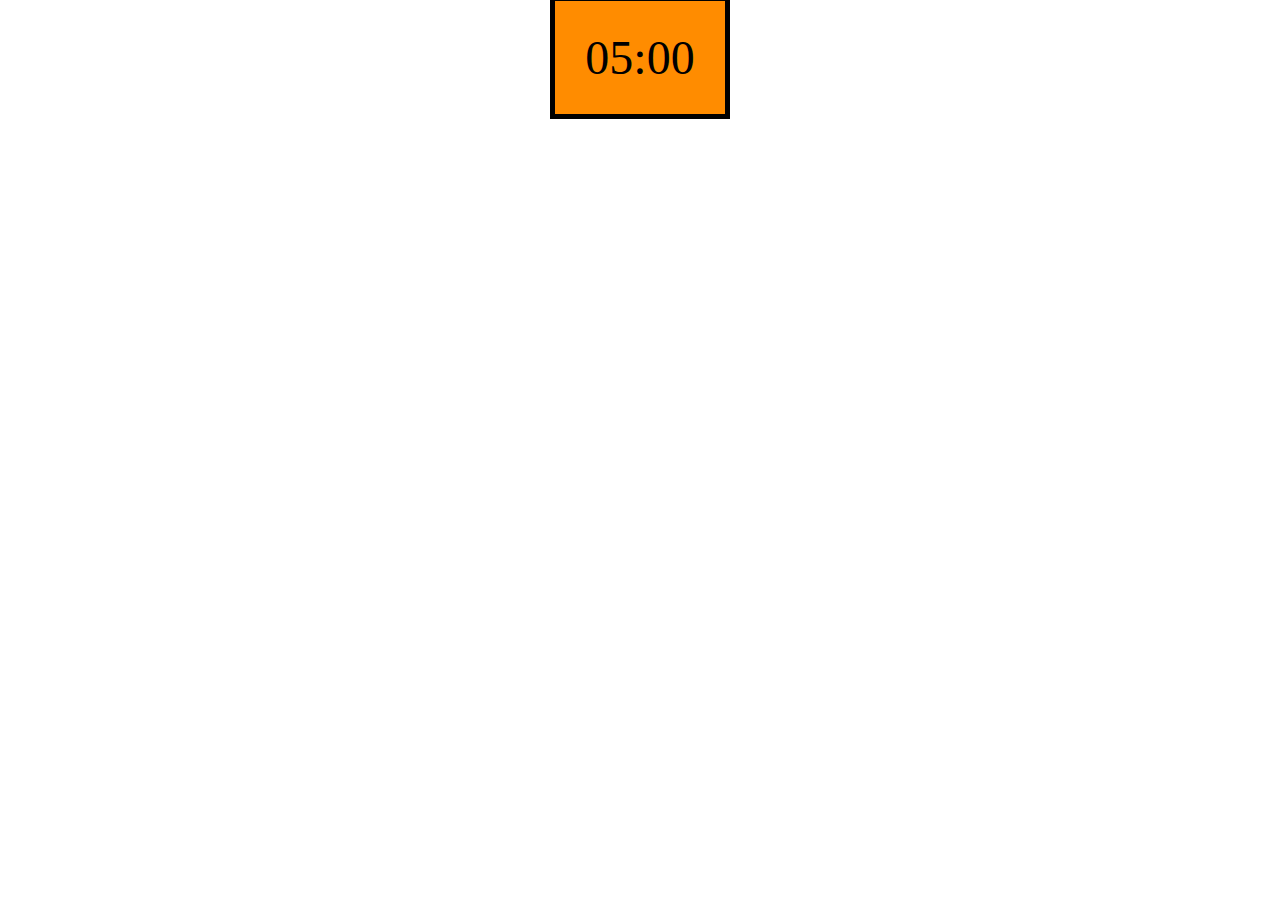
==== quiz1.html @ 7e5e3c46 "Feature: page changer + timer" ====
<!DOCTYPE html>
<html lang="en">
<head>
    <link rel="stylesheet" href="./assets/css/style.css">
    <meta charset="UTF-8">
    <meta name="viewport" content="width=device-width, initial-scale=1.0">
    <title>Coding Quiz!</title>
</head>
<body>
    

<script>    
    function startTimer(duration, display) {
        var timer = duration, minutes, seconds;
        setInterval(function () {
            minutes = parseInt(timer / 60, 10);
            seconds = parseInt(timer % 60, 10);

            minutes = minutes <10 ? "0" + minutes : minutes;
            seconds = seconds <10 ? "0" + seconds : seconds;

            display.textContent = minutes + ":" + seconds;

            if (--timer < 0){
                timer = duration;
            }
        }, 1000);
    }
    
    window.onload = function(){
       var fiveMinutes = 60 * 5,
            display = document.querySelector('#time');
        startTimer(fiveMinutes, display); 
    };
    </script>
    <div> <span id="time">05:00</span></div>
</body>
</html>
---- assets/css/style.css ----
body{
    text-align: center;
    margin: 0 auto 30px auto;
    padding: 30px;
}
button {
    font-size: 100px;
text-align: center;
}
div span{
    text-align: right;
    border: solid 5px black;
    font-size: 48px;
    margin: 0 auto 30px auto;
    padding: 30px;
    background-color: darkorange;
}
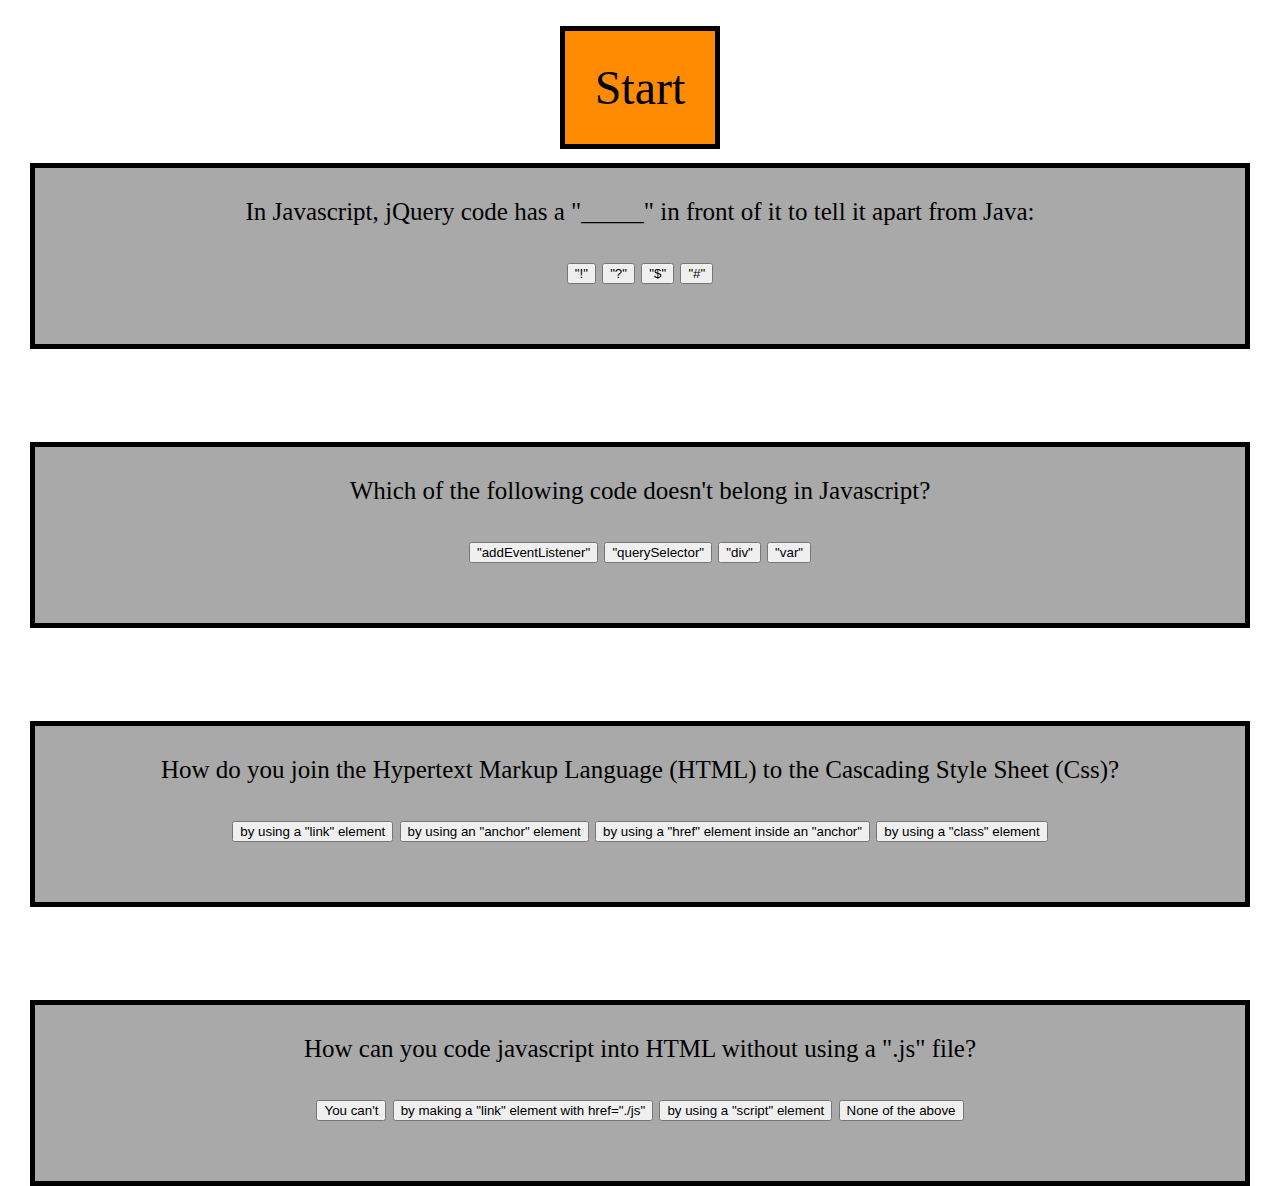
==== commit 0b42e7fc: "Feature: linked javascript to HTML and created questions" ====
--- a/quiz1.html
+++ b/quiz1.html
@@ -1,38 +1,67 @@
 <!DOCTYPE html>
 <html lang="en">
+
 <head>
     <link rel="stylesheet" href="./assets/css/style.css">
     <meta charset="UTF-8">
     <meta name="viewport" content="width=device-width, initial-scale=1.0">
     <title>Coding Quiz!</title>
 </head>
+
 <body>
-    
 
-<script>    
-    function startTimer(duration, display) {
-        var timer = duration, minutes, seconds;
-        setInterval(function () {
-            minutes = parseInt(timer / 60, 10);
-            seconds = parseInt(timer % 60, 10);
+    <div class="timer"> <span id="time">Start</span></div>
 
-            minutes = minutes <10 ? "0" + minutes : minutes;
-            seconds = seconds <10 ? "0" + seconds : seconds;
+    <br>
+    <div class="questions">
+        <div class="question1">
+            In Javascript, jQuery code has a "_____" in front of it to tell it apart from Java:
+            <div class="btn">
+                <button class="false">"!"</button>
+                <button class="false">"?"</button>
+                <button class="correct">"$"</button>
+                <button class="false">"#"</button>
+            </div>
+        </div>
 
-            display.textContent = minutes + ":" + seconds;
+        <br>
 
-            if (--timer < 0){
-                timer = duration;
-            }
-        }, 1000);
-    }
-    
-    window.onload = function(){
-       var fiveMinutes = 60 * 5,
-            display = document.querySelector('#time');
-        startTimer(fiveMinutes, display); 
-    };
-    </script>
-    <div> <span id="time">05:00</span></div>
+        <div class="question2">
+            Which of the following code doesn't belong in Javascript?
+            <div class="btn">
+                <button class="false">"addEventListener"</button>
+                <button class="false">"querySelector"</button>
+                <button class="correct">"div"</button>
+                <button class="false">"var"</button>
+            </div>
+        </div>
+
+        <br>
+
+        <div class="question3">
+            How do you join the Hypertext Markup Language (HTML) to the Cascading Style Sheet (Css)?
+            <div class="btn">
+                <button class="correct">by using a "link" element</button>
+                <button class="false">by using an "anchor" element</button>
+                <button class="false">by using a "href" element inside an "anchor"</button>
+                <button class="false">by using a "class" element</button>
+            </div>
+        </div>
+
+        <br>
+
+        <div class="question4">
+            How can you code javascript into HTML without using a ".js" file?
+            <div class="btn">
+                <button class="false">You can't</button>
+                <button class="false">by making a "link" element with href="./js"</button>
+                <button class="correct">by using a "script" element</button>
+                <button class="false">None of the above</button>
+            </div>
+        </div>
+    </div>
+
+    <script src="./assets/js/java.js"></script>
 </body>
+
 </html>--- a/assets/css/style.css
+++ b/assets/css/style.css
@@ -1,17 +1,47 @@
-body{
+body {
     text-align: center;
-    margin: 0 auto 30px auto;
+    margin: 30px auto 45px auto;
     padding: 30px;
+    height: 300px;
 }
-button {
-    font-size: 100px;
+.start button {
 text-align: center;
 }
-div span{
-    text-align: right;
+
+body .timer div{
     border: solid 5px black;
     font-size: 48px;
-    margin: 0 auto 30px auto;
+    background-color: darkorange;
+    display: block;
+}
+
+span {
+    border: solid 5px black;
+    font-size: 48px;
+    background-color: darkorange;
+    text-align: right;
     padding: 30px;
-    background-color: darkorange;
+    margin: 30px auto 45px auto;
+} 
+
+.question1, .question2, .question3, .question4{
+    background-color: darkgray;
+    border: solid 5px black;
+    margin: 30px auto 45px auto;
+    padding: 30px;
+    font-size: 25px;
+    height: auto;
+    width: auto;
+    display: block;
+}
+
+
+header {
+    float: right;
+    text-align: right;
+}
+
+.btn {
+    text-align: center;
+    margin: 30px;
 }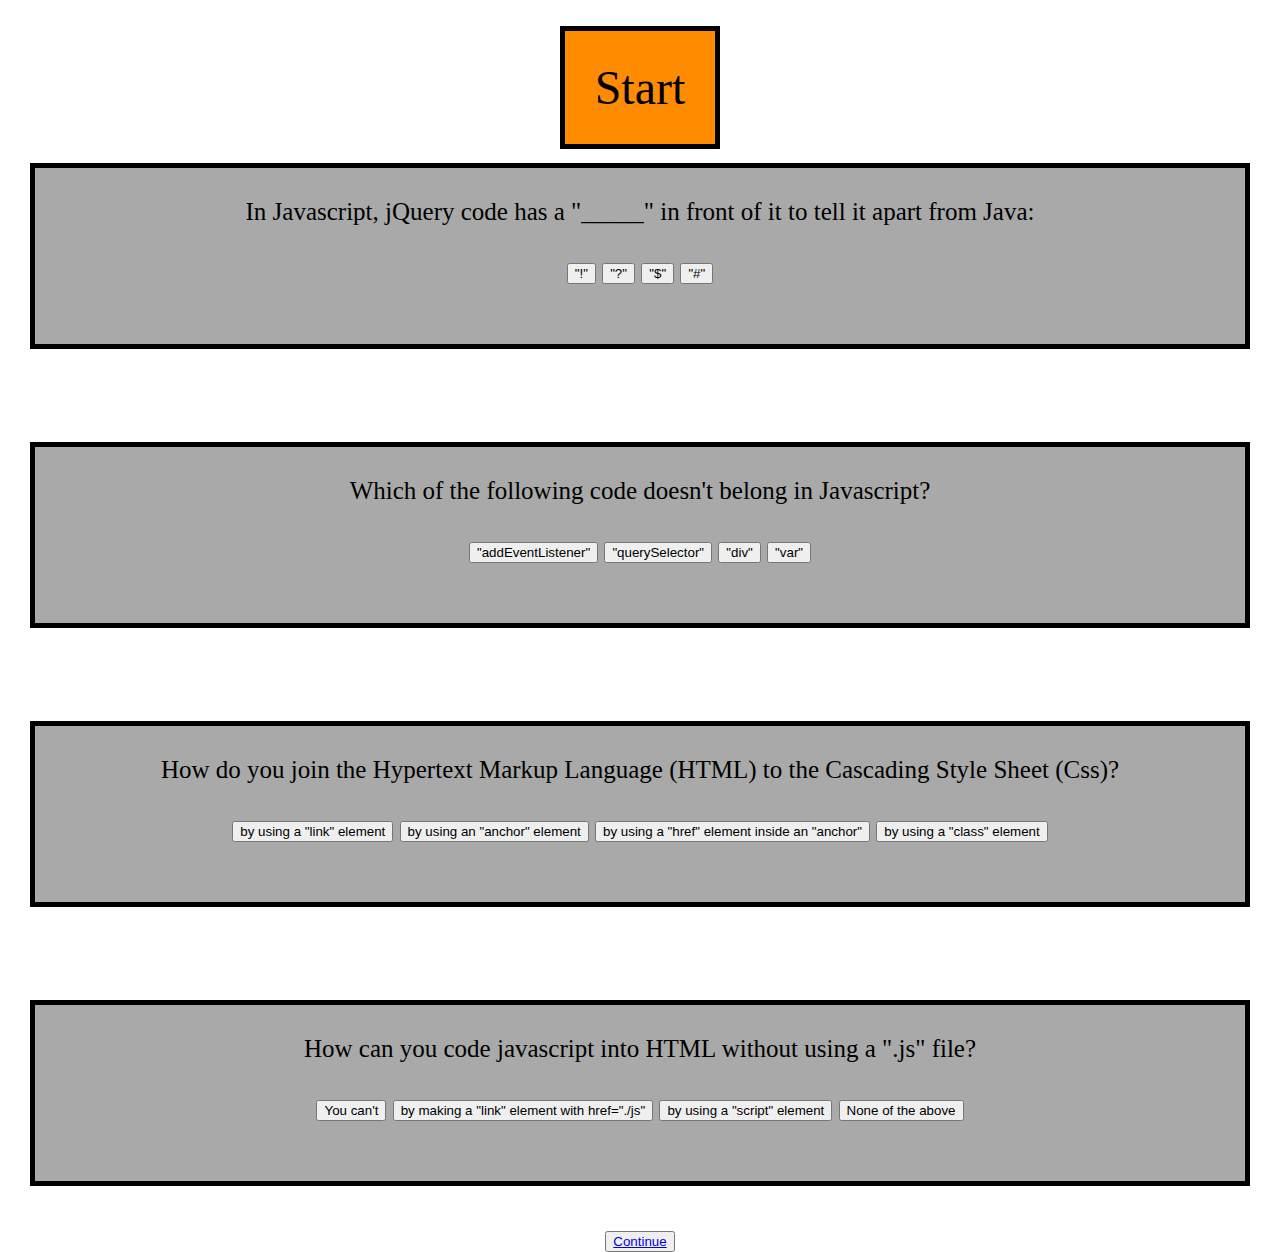
==== commit 9e8c8c5c: "Feature: localStorage working!" ====
--- a/quiz1.html
+++ b/quiz1.html
@@ -60,6 +60,9 @@
             </div>
         </div>
     </div>
+    <div class="footer">
+        <button class="submit"><a href="score.html">Continue</a></button>
+    </div>
 
     <script src="./assets/js/java.js"></script>
 </body>
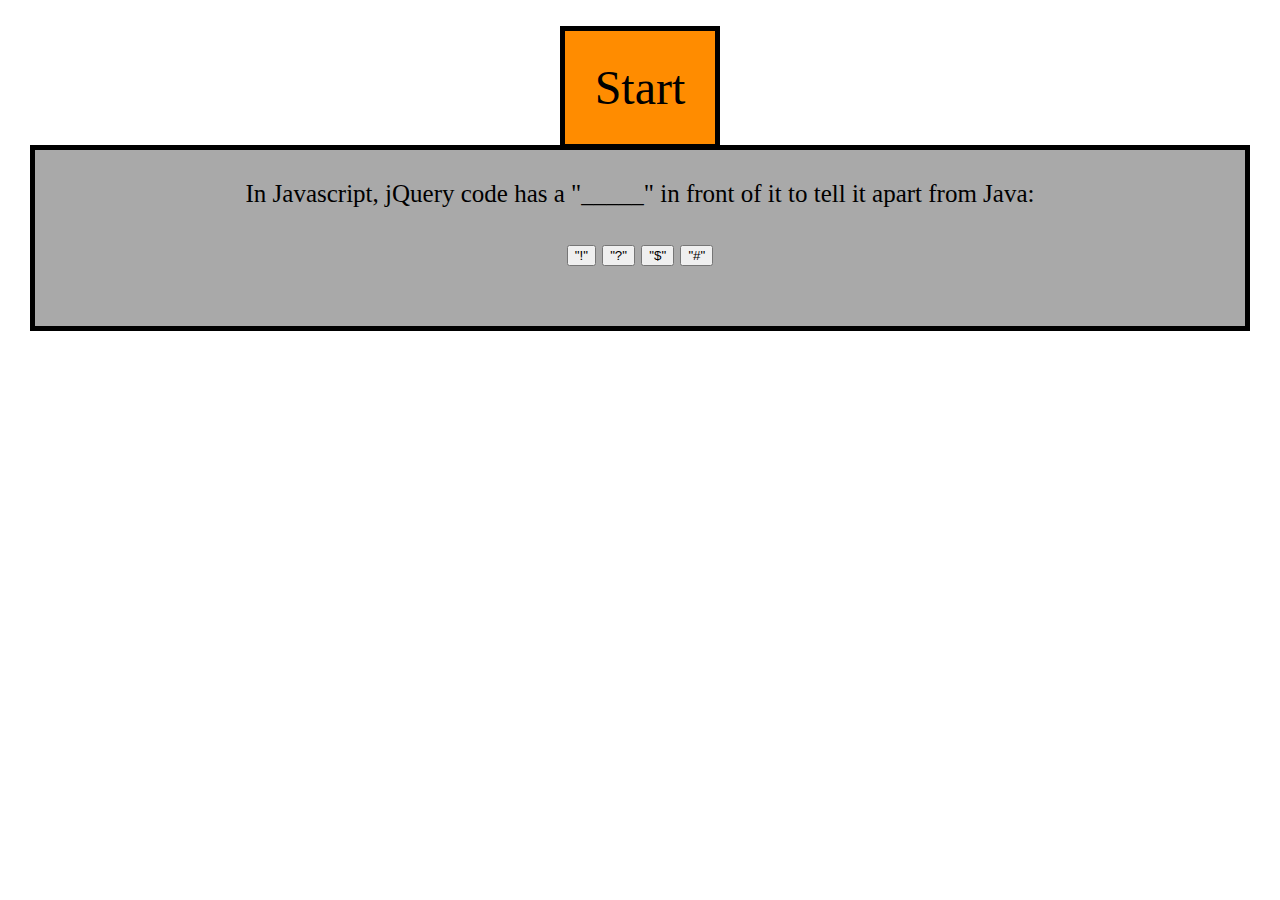
==== commit 51faf4c4: "Update: completed the quiz" ====
--- a/quiz1.html
+++ b/quiz1.html
@@ -12,7 +12,7 @@
 
     <div class="timer"> <span id="time">Start</span></div>
 
-    <br>
+
     <div class="questions">
         <div class="question1">
             In Javascript, jQuery code has a "_____" in front of it to tell it apart from Java:
@@ -24,7 +24,7 @@
             </div>
         </div>
 
-        <br>
+
 
         <div class="question2">
             Which of the following code doesn't belong in Javascript?
@@ -36,7 +36,7 @@
             </div>
         </div>
 
-        <br>
+
 
         <div class="question3">
             How do you join the Hypertext Markup Language (HTML) to the Cascading Style Sheet (Css)?
@@ -48,7 +48,7 @@
             </div>
         </div>
 
-        <br>
+
 
         <div class="question4">
             How can you code javascript into HTML without using a ".js" file?
@@ -60,11 +60,15 @@
             </div>
         </div>
     </div>
+
+    <div class="markgood"></div>
     <div class="footer">
         <button class="submit"><a href="score.html">Continue</a></button>
     </div>
 
     <script src="./assets/js/java.js"></script>
+   
+
 </body>
 
 </html>--- a/assets/css/style.css
+++ b/assets/css/style.css
@@ -44,4 +44,36 @@
 .btn {
     text-align: center;
     margin: 30px;
+}
+
+.question2, .question3, .question4, .submit{
+display: none;
+}
+
+.playerinfo {
+    text-align: center;
+    border: solid 5px black;
+    margin: auto;
+    padding: 30px;
+    height: auto;
+}
+
+.playerinfo div{
+    text-align: center;
+    margin: auto;
+    padding: 30px;
+}
+
+.playerinfo h2{
+    font-size: 48px;
+    margin: auto;
+}
+
+
+.highscore {
+    color: black;
+    background-color: transparent;
+    border: none;
+    margin: auto;
+    padding: 30px;
 }